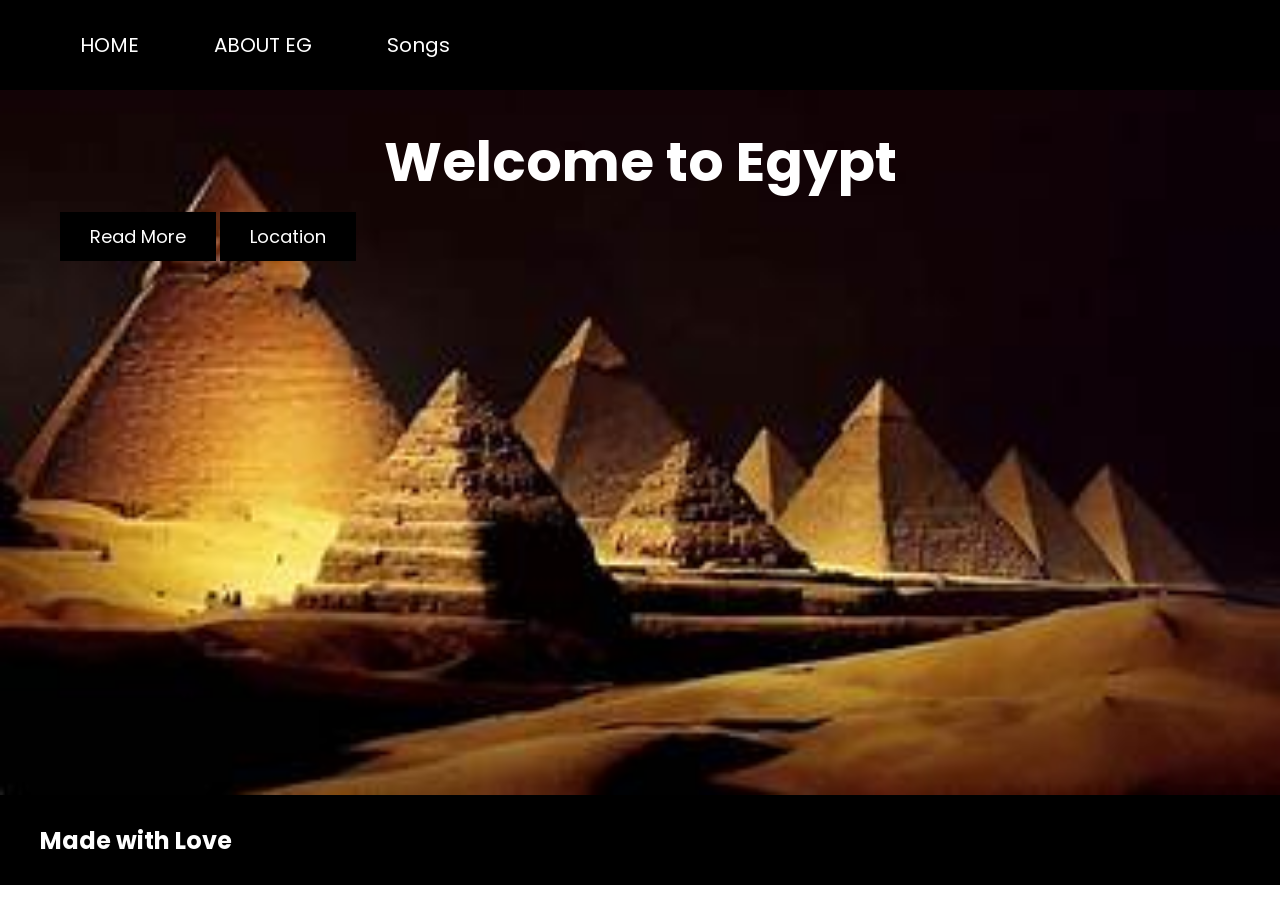
==== index.html @ 5509382d "Add files via upload" ====
<!DOCTYPE html>
<html lang="en">
<head>
    <meta charset="UTF-8">
    <meta name="viewport" content="width=device-width, initial-scale=1.0">
    <title>Home</title>
    <link rel="stylesheet" href="style.css">
    <link rel="icon" type="image/png" href="image.png">
    <link href="https://fonts.googleapis.com/css2?family=Poppins:wght@400;600;700&display=swap" rel="stylesheet">

</head>
<body>
    <nav class="header">
        <ul class="nav-links">
            <li><a href="index.html">HOME</a></li>
            <li><a href="about.html">ABOUT EG</a></li>
            <li><a href="info.html">Songs</a></li>
        </ul>
    </nav>

    <section class="home" id="home">
        <h1>Welcome to Egypt</h1>
        <div class="homecontent">                       
            <div class="locate">
                <div class="button">
                    <a href="about.html" class="btn">Read More</a>
                    <a href="https://maps.app.goo.gl/mrue3Cesp8YKJ32W6" class="btn">Location</a>
                </div>
                
            </div>       
        </div>
    </section>

    <footer class="site-footer">
        <h2>Made with Love</h2>
    </footer>

</body>
</html>
---- style.css ----
body{
    margin: 0;
    padding: 0;
    color: white;
    font-family: 'Poppins', sans-serif;
}

.header, footer{
    position: fixed;
    height: 90px;
    width:  100%;
    background-color: black;
    margin-top: 0;
    display: flex;
    align-items: center;
    justify-content: space-between;
    padding: 0 40px;
    z-index: 1000;
}
.nav-links{
    list-style: none;
    display: flex;
    gap: 25px;
}

.nav-links li a {
    text-decoration: none;
    color: white;
    font-size: 20px;
    margin-right: 50px;
}


section{
    padding: 60px 60px 60px 60px;
}

.home{
    position: relative;
    background: url("Pyr.png") no-repeat center center/cover;
    height: 75vh; 
    z-index: 1;
    
}

section h1{
    font-size: 55px;
    margin-top: 60px;
    margin-bottom: 20px;
    text-align: center;
}

.btn{
    padding: 12px 30px;
    background-color: black;
    color: white;
    text-decoration: none;
    font-size: 18px;
}
.btn:hover{
    background-color: white;
    color: black;
}

audio{
    margin-bottom: 30px;
}

.p1{
    color: blue;
    background-color: lightblue;
    padding: 10px;
}
.p2 {
    color: red;
    border: 2px solid black;
    padding: 10px;
}
.p3 {
    color: green;
    background-color: lightyellow;
    padding: 10px;
}
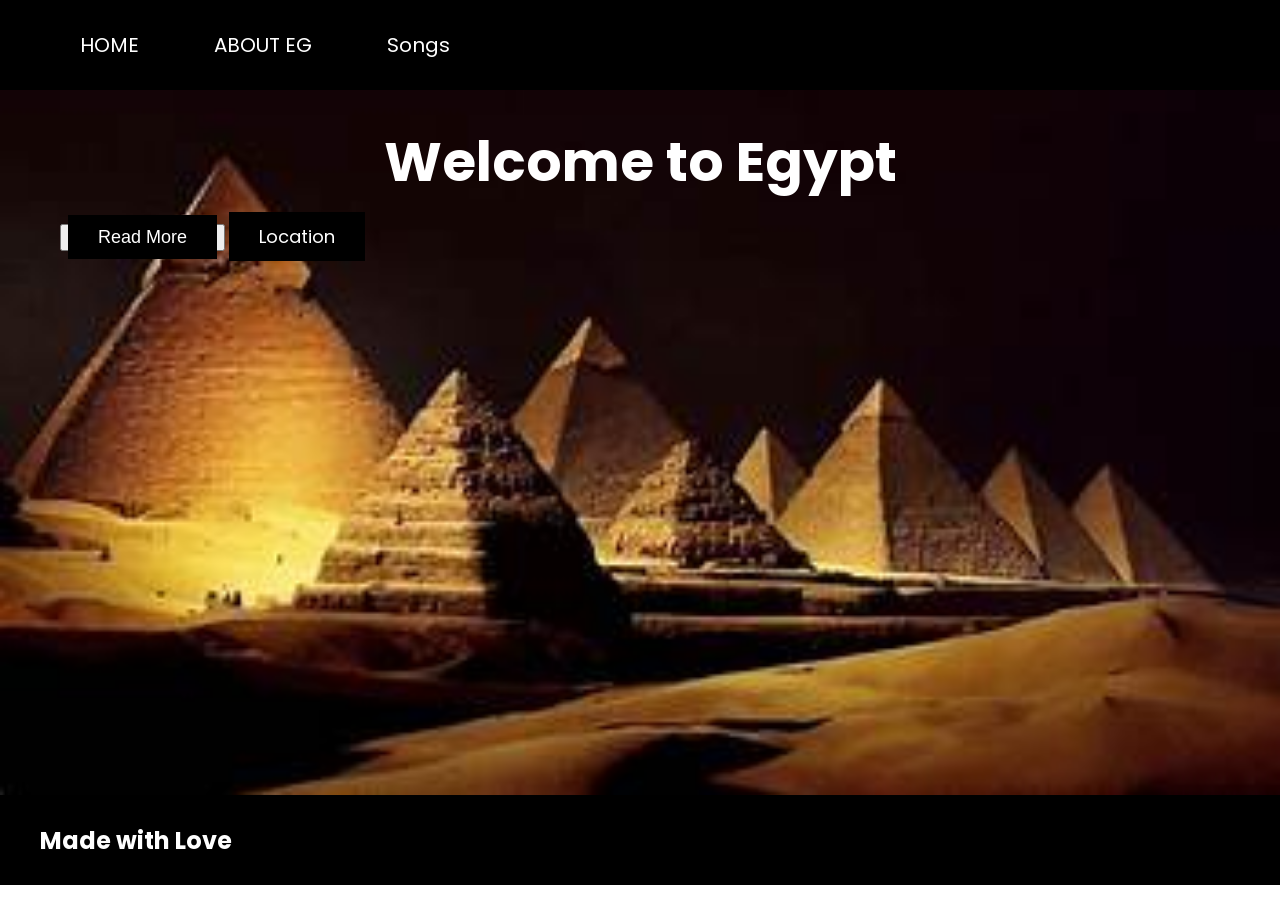
==== commit 7563750c: "Fix HTML structure and button element" ====
--- a/index.html
+++ b/index.html
@@ -23,7 +23,7 @@
         <div class="homecontent">                       
             <div class="locate">
                 <div class="button">
-                    <a href="about.html" class="btn">Read More</a>
+                    <button><a href="about.html" class="btn">Read More</a></button>
                     <a href="https://maps.app.goo.gl/mrue3Cesp8YKJ32W6" class="btn">Location</a>
                 </div>
                 
@@ -36,4 +36,4 @@
     </footer>
 
 </body>
-</html>+</html>
